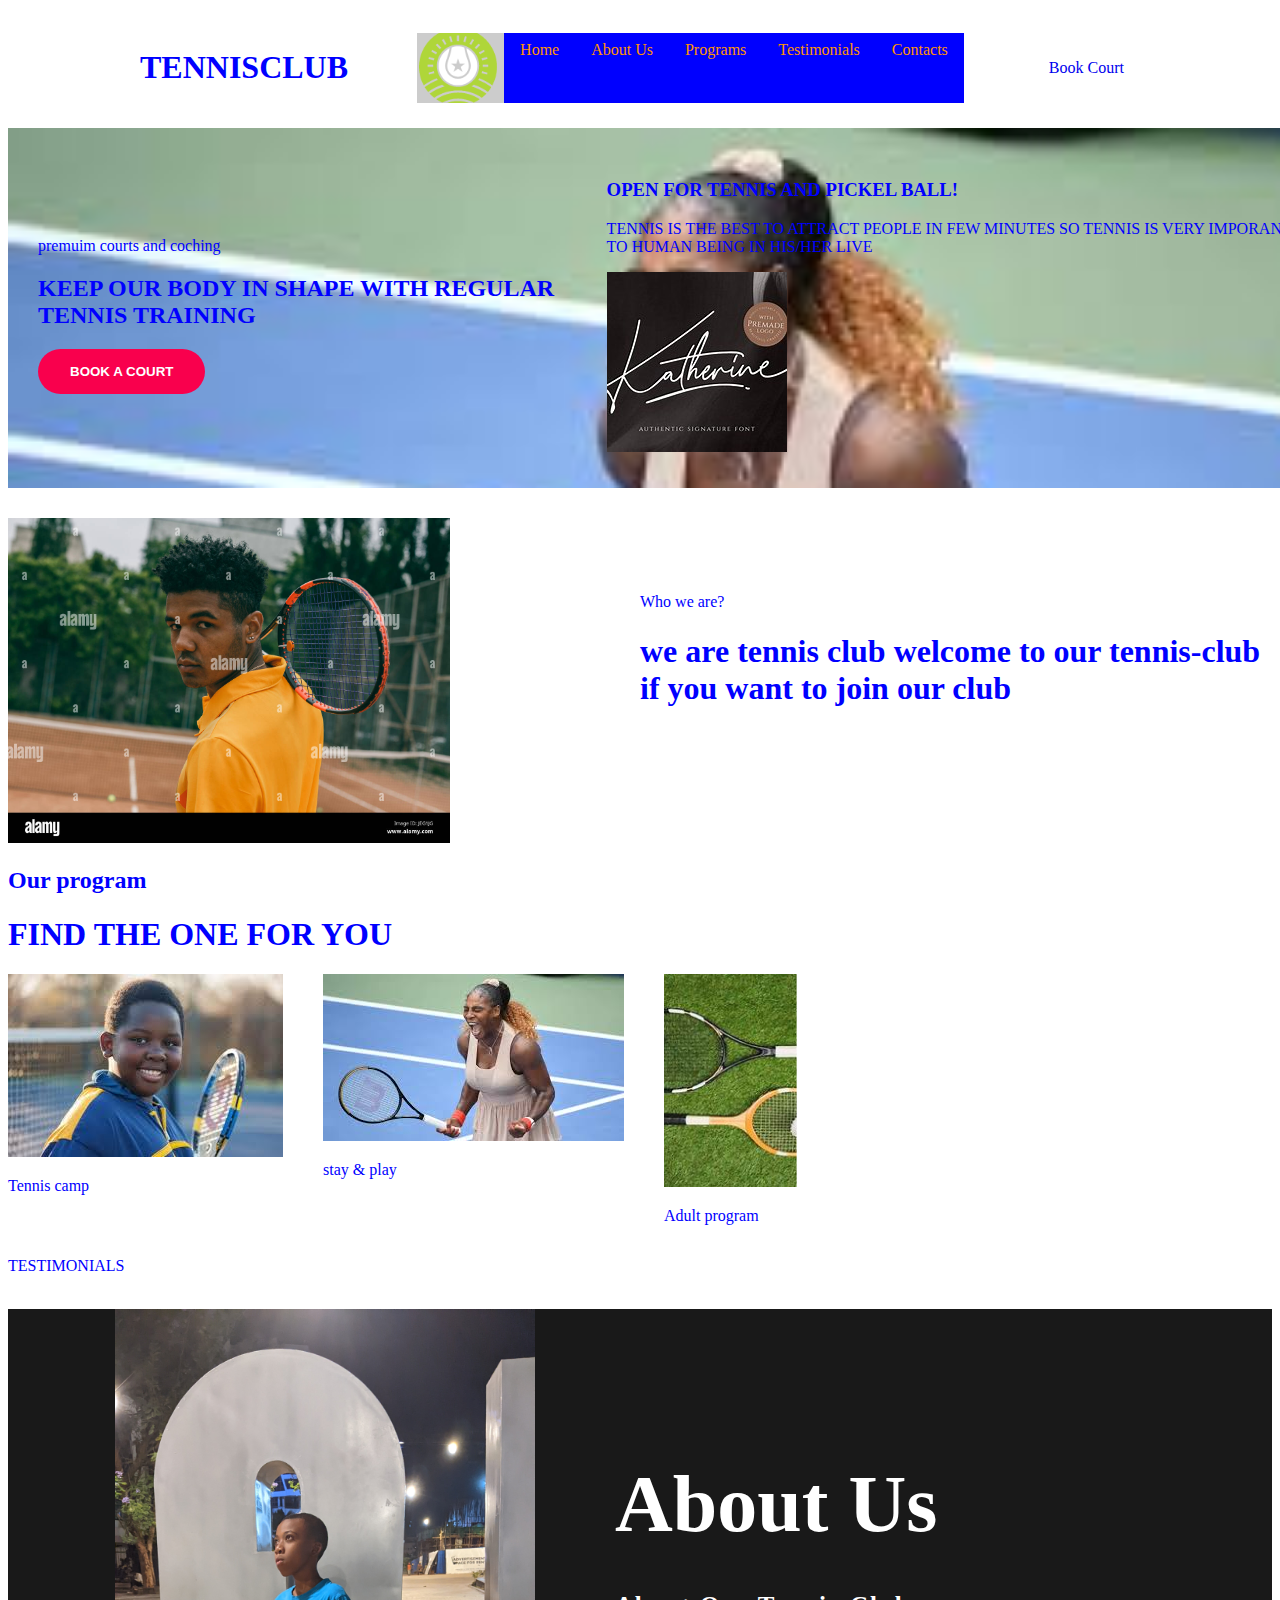
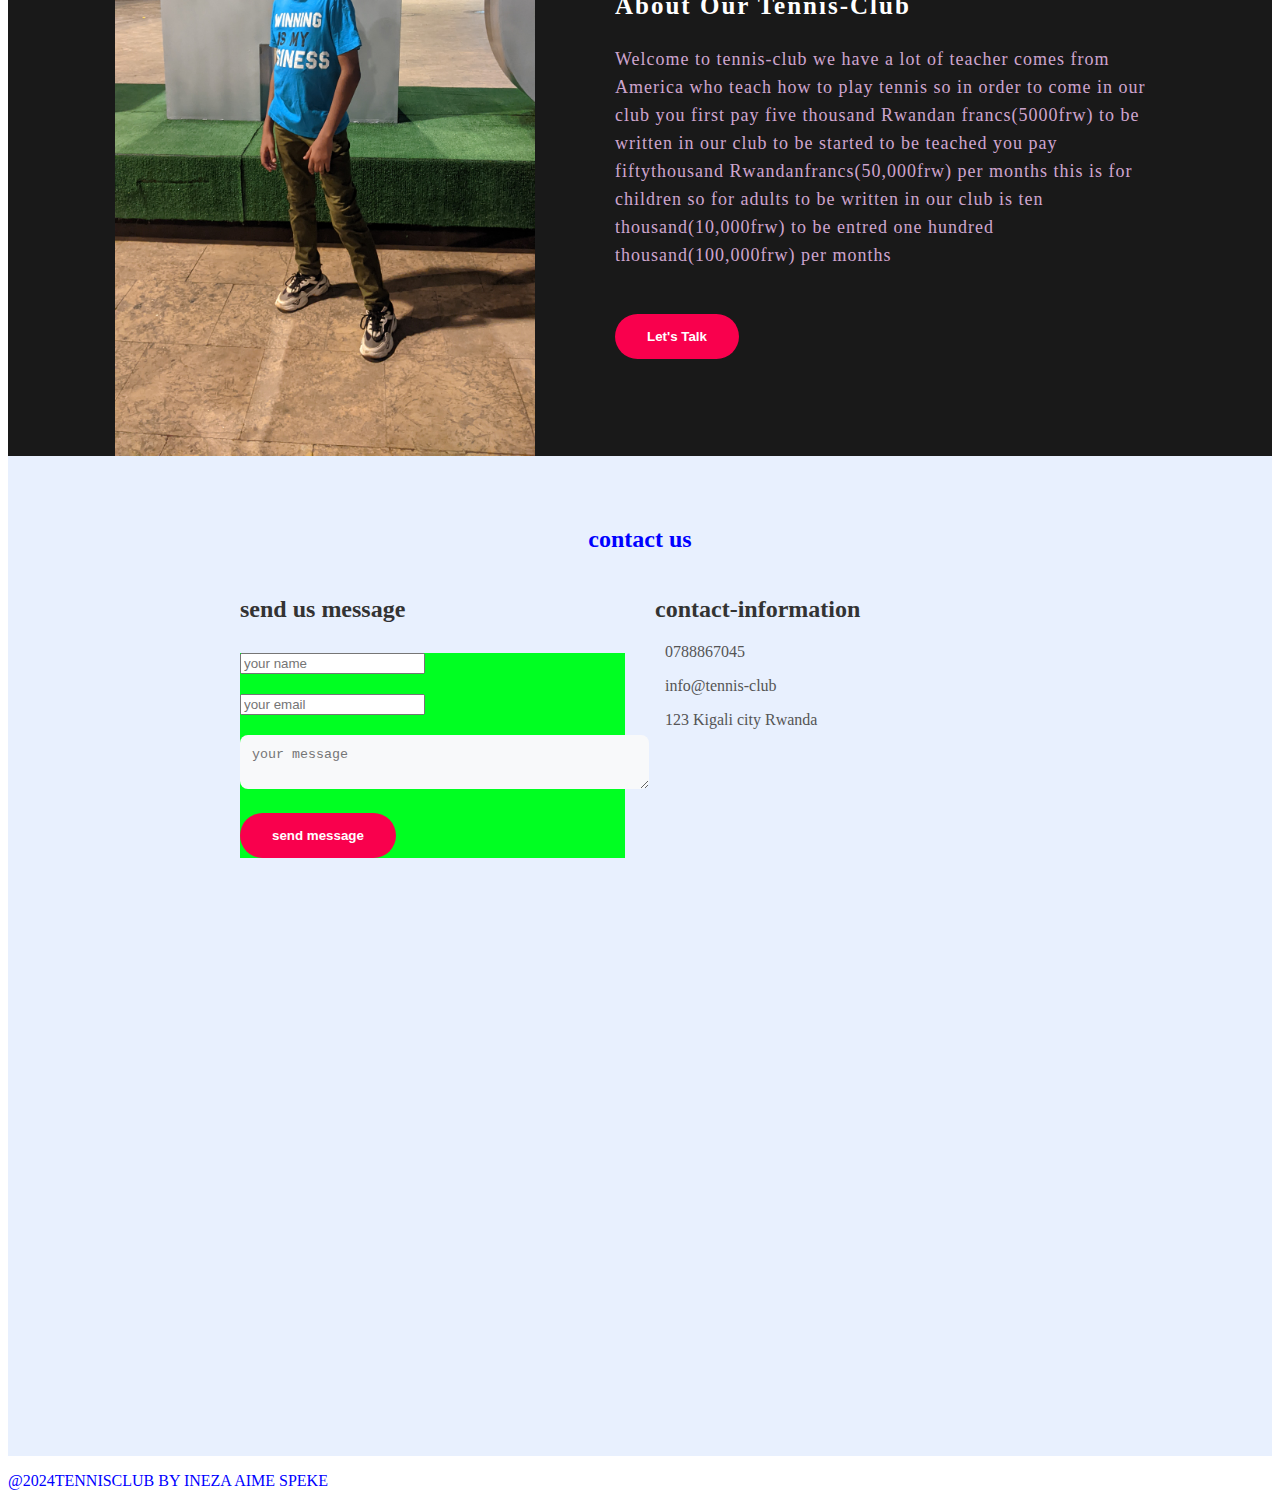
==== index.html @ a4ed7055 "New changes" ====
<!DOCTYPE html>
<html lang="en">

<head>
    <meta charset="UTF-8">
    <meta name="viewport" content="width=device-width, initial-scale=1.0">
    <title>TENNIS-CLUB</title>
    <link rel="stylesheet" href="styles.css">
</head>

<body>
    <div class="container">
        <nav>
            <h1> TENNISCLUB</h1>
            <div class="links">
                <img src="./icon.png">
                <a href="">Home</a>
                <a href="">About Us </a>
                <a href="">Programs</a>
                <a href="">Testimonials</a>
                <a href=""> Contacts</a>

            </div>
            <a href="book.html">Book Court</a>
        </nav>
    </div>

    <div class="team-container">
        <div class="usage">
            <p>premuim courts and coching</p>
            <h2>KEEP OUR BODY IN SHAPE WITH REGULAR TENNIS TRAINING</h2>
            <button>BOOK A COURT</button>
        </div>
        <div class="service">
            <h3> OPEN FOR TENNIS AND PICKEL BALL!</h3>
            <P>TENNIS IS THE BEST TO ATTRACT PEOPLE IN FEW MINUTES SO TENNIS IS VERY IMPORANT TO HUMAN BEING IN HIS/HER
                LIVE</P>
            <img src="./signature.png">
        </div>

    </div>

    <div class="aboutmesetion">

        <div class="aboutmeleft">

            <img src="./image copy 3.png">
        </div>
        <div class="aboutmeright">
            <p>Who we are?</p>
            <h1>we are tennis club welcome to our tennis-club if you want to join our club </h1>
        </div>

    </div>
    <div class="left">
        <div class="tennis-club">
            <h2>Our program</h2>
            <h1>FIND THE ONE FOR YOU</h1>

        </div>
        <div class="sellr">
            <div class=" reft">
                <img src="./image copy 7.png">
                <p>Tennis camp</p>
            </div>
            <div class="club">
                <img src="./image copy 6.png">
                <p>stay & play</p>
            </div>
            <div class="tigen ">
                <img src="./tennis racket.png">
                <p>Adult program</p>
            </div>
        </div>
    </div>

    <div class="alliup">
        <div class="icon">
            <i class="fa-duotone fa-solid fa-paper-plane-top"></i>

        </div>

    </div>

    <div class="icons">

        <div class="prev">
            <div class="coats">
               <p>TESTIMONIALS</p>
               <img src="">
            </div>
            <div class="coat">
                <p></p>
            </div>
            <div class="cats">
                <p></p>
            </div>
        </div>

    </div>
</div>
    <section class="about"> 
        <div class="main">
         <img src="./1000441042.jpg">
            <div class="about-text">
                <h1>About Us</h1>
                <h5>About our tennis-club</h5>
                <p>Welcome to tennis-club we have a lot of teacher comes from America  who teach  how to play tennis so in order to come in our club you first pay five thousand Rwandan francs(5000frw) to be written in our club to be started to be teached you pay fiftythousand Rwandanfrancs(50,000frw) per months this is for children  so for adults to be written in our club is ten thousand(10,000frw) to be entred one hundred thousand(100,000frw) per months</p>
                <button type="button">Let's Talk</button>

            </div>

        </div>
    </section>

    <section class="boy-container">
        <div class="girl-container">
            <h2>contact us</h2>
            <div class="contact-wrapper">
                <div class="contact-form">
                    <h3>send us message</h3>
                    <form>
                        <div class="form-group">
                            <input type="text" name="name" placeholder="your name">
                        </div>

                        <div class="form-group">
                            <input type="email" name="name" placeholder="your email">
                        </div>
                        <div class="form-group">
                            <textarea name="" placeholder="your message"></textarea>
                        </div>
                        <button type="submit">send message</button>
                    </form>

                </div>
                <div class="contact-info">
                    <h3>contact-information</h3>
                    <p><i class="fa-solid fa-phone"></i>0788867045</p>
                    <p><i class="fa-solid fa-envelope"></i>info@tennis-club</p>
                    <p><i class="fa-solid fa-location-dot"></i>123 Kigali city Rwanda</p>
                </div>
            </div>


        </div>
    </section>

    <div class="dec">

        <p>@2024TENNISCLUB BY INEZA AIME SPEKE</p>


    </div>
    <script src="https://kit.fontawesome.com/7571bce48e.js" crossorigin="anonymous"></script>
</body>

</html>
---- styles.css ----
body{
    color: blue
}

.container{
    max-width: 1000px;
    margin:  0px auto;
    padding: 20px;
}

nav{
    display: flex;
    flex-direction: row;
    justify-content: space-between;
    align-items: center;
}

nav a{
    text-decoration: none;
    padding: 8px 16px;
}

.team-container{
    display: flex;
    align-items: center;
    justify-content: center;
    padding: 30px;
    background-image: url(./image\ copy\ 6.png);
    background-size: cover;
    width: 100%;
    height: 300px;
}
.deck p{
    flex-direction: row; 
}

.aboutmesetion{
    display: flex;
    flex-direction:row;
    justify-content: space-between;
    align-items: center;
}

.aboutmeleft{
    width: 50%;
}

.aboutmeleft img{
    width: 70%;
    margin-top: 30px;
}

.aboutmeright{
    width: 50%;
margin-bottom: 30px;
}
.right{
    display: flex;
    flex-direction: row;
    gap: 20px;
}



.box img{
    width: 100%;
   height: 800px; 
}

.canal{
    color: pink;
}

.dev img{
    width:30% ;
    height: 90px;
}

.model  a{
    color:black;
    background-color: green;
    margin-bottom: 20px;
}

.team-container{
    color:blue ;
}

.links a{
    color: rgb(255, 149, 0);
    background-color: blue;
}

.links{
    display: flex;
    flex-direction: row;
}

form{
   background-color: rgb(0, 255, 34);
}

button{
    color: greenyellow;
}

.home{
    color: aquamarine;
    background-color: rgba(0, 0, 255, 0.733);
}

.tiger{
    color: chartreuse;
}

.cinems{
 background-color:blue; 
}

.light{
    color: darkmagenta;
}

.dev{
    margin-left: 100px;
}

.contacts{
    background-color:green;
    color: white;
    margin-bottom: 40px;
}

.dov img{
    margin-left: 90px;
}

.team-container{
    flex-direction:row;
    display: flex;
    gap: 30px;
}
.usage{
    flex-direction: column;
}
.service{
    flex-direction: column;
}
button{
    background-color: blue;
}
.sellr{
    flex-direction: row;
    display: flex;
    gap:40px ;
}
.reft{
    flex-direction: column; 
}
.club{
    flex-direction: column; 
}
.tigen{
    flex-direction: column;   
}
.prev{
    flex-direction:row;
    display: flex;
    gap: 30px; 
}
.coats{
    flex-direction: column;
}
.cats{
    flex-direction: column;
}
.coats img{
    width: 30%;
}
.coat img{
width: 30%;
}
.mark{
    width: 30%;
}
.dev{
    font-size: xx-largess;
}

.dev img{
    flex-direction: column;
}
.dov img{
    flex-direction: column;
}
.dav img{
    flex-direction: column
}
.prov{
    flex-direction:row;
    display: flex;
    gap: 30px; 
}
.boy-container{
    min-height: 100vh;
    background-color: #e8f0fe;
    padding: 50px;
    text-align: center;
}
.girl-container{
    max-width: 800px;
    margin:0 auto ;
}
.girl-containern h2{
    font-size: 36px;
    margin-bottom: 40px;
    color: #333;
}
.contact-wrapper{
    display: grid;
    grid-template-columns: repeat(2, 1fr);
    grid-gap: 30px;
}
.contact-form{
    text-align: left;
}
.contact-form h3{
    font-size: 24px;
    margin-bottom: 30px; 
    color: #333;
}
.form-group{
    margin-bottom: 20px;
}
.input,textarea{
    width: 100%;
    padding: 12px;
    border-radius: 8px;
    border: none;
    background-color: #f8f9fa;
    color: #333;
}
input:focus,
textarea:focus{
    outline: none;
    box-shadow: 0 0 8px #bbb;
}
button{
    display:inline-block ;
    padding: 12px 24px;
    background-color: #4caf50;
    color: #fff;
    border: none;
    cursor: pointer;
    transition: 0.3s ease;
}
button:hover{
    background-color:#45a049;
}
.contact-info{
    text-align: left;
}
.contact-info h3{
    font-size: 24px;
    margin-bottom: 20px;
    color: #333;
}
.contact-info p{
    margin-bottom: 10px;
    color: #555;
}
.contact-info i{
    color: #4caf50;
    margin-right: 10px;
}
@media screen and(max-width:768px){
    contact-info{
        padding: 20px;
    }
    contact-wrapper{
    grid-template-columns: 1fr;
    }
}
.about{
    width: 100%;
    padding: 78px 0ppx;
    background-color: #191919; 
}
.about img{
    height: auto;
    width: 420px;
}
.about-text{
    width: 550px;
}
.main{
    width: 1130px;
    max-width: 95%;
    margin: 0 auto;
    display: flex;
    align-items: center;
    justify-content: space-around;
}
.about-text h1{
    color: white;
    font-size: 80px;
    text-transform: capitalize;
    margin-bottom: 20px;
}

.about-text h5{
    color: white;
    font-size: 25px;
    text-transform: capitalize;
    margin-bottom: 25px;
    letter-spacing: 2px;
}
.about-text p{
    color: #fcfc;
    letter-spacing: 1px;
    line-height: 28px;
    font-size: 18px;
    margin-bottom: 45px;
}
button{
    background: #f9004d;
    color: white;
    text-decoration: none;
    border: 2px solid transparent;
    font-weight: bold;
    padding: 13px 30px;
    border-radius: 30px;
    transition:4s;
}
button:hover{
    background: transparent;
    border: 2px solid #f9004d;
    cursor: pointer;
}
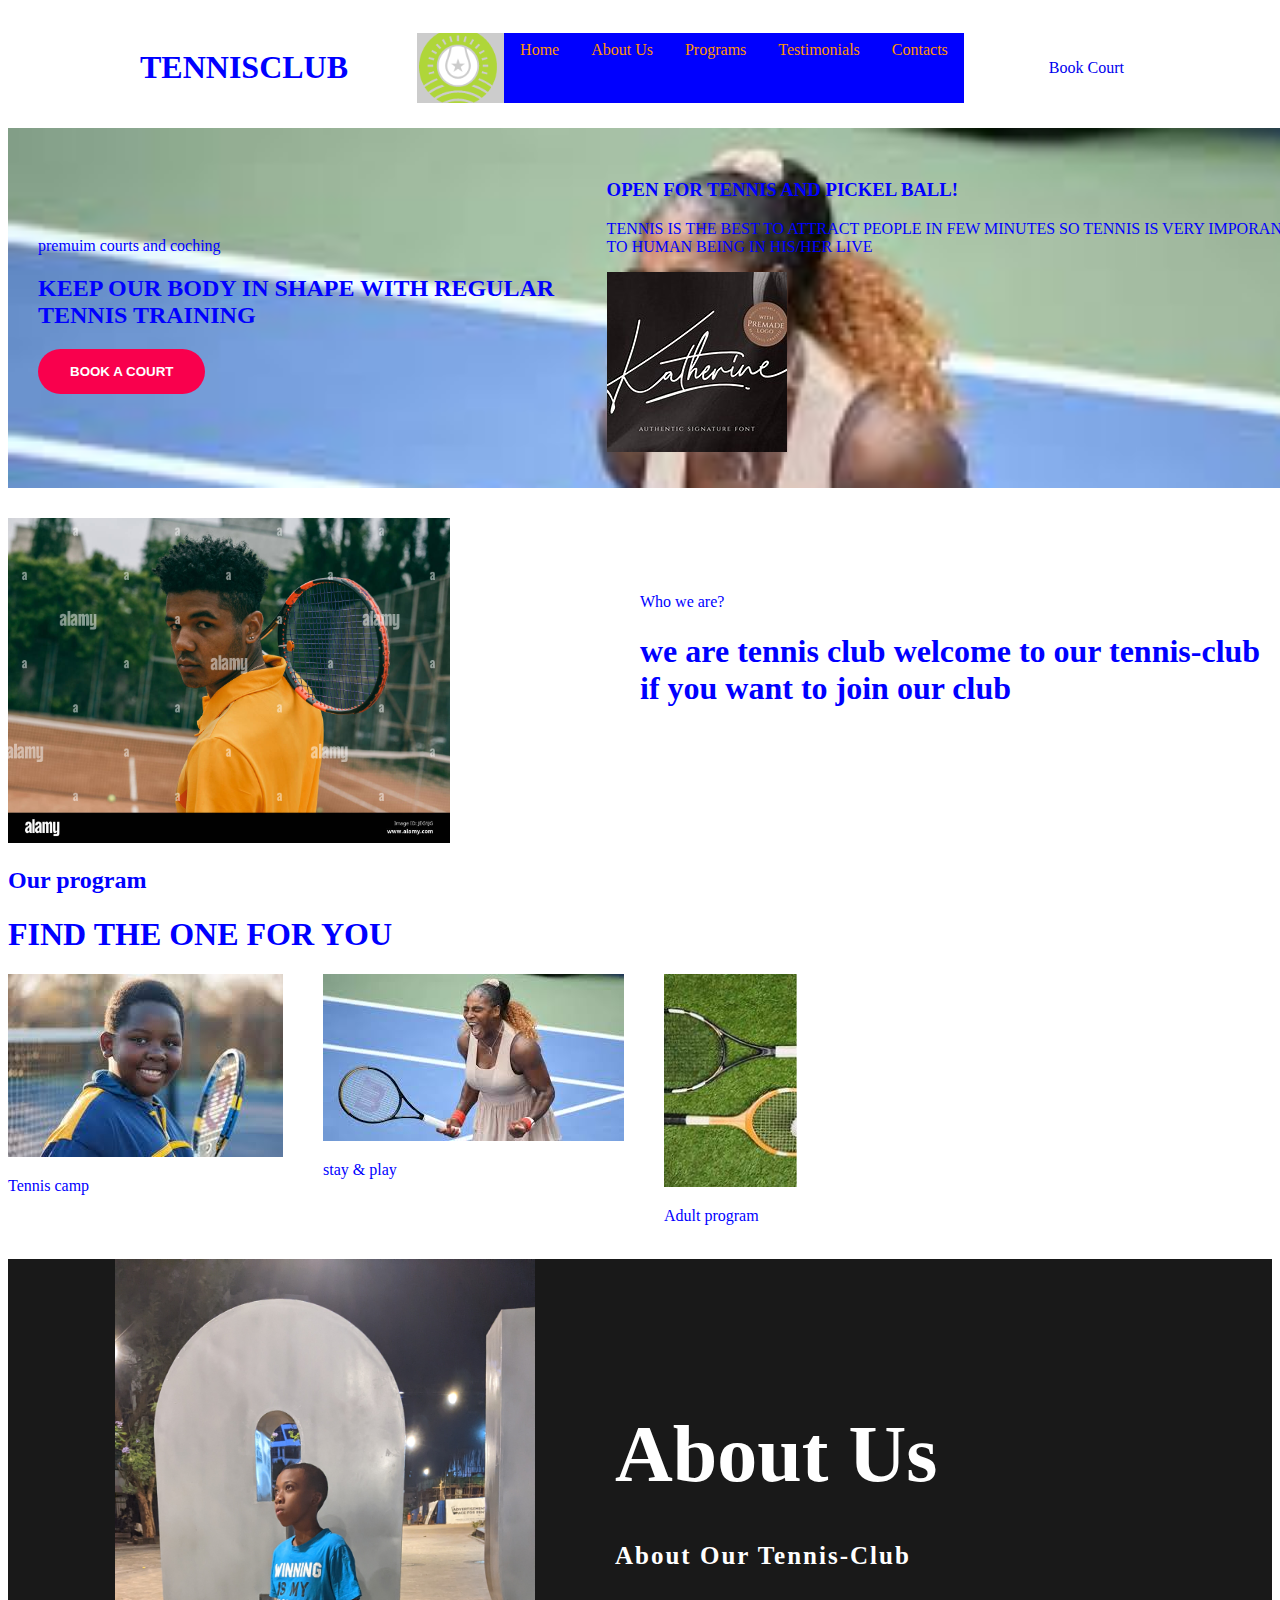
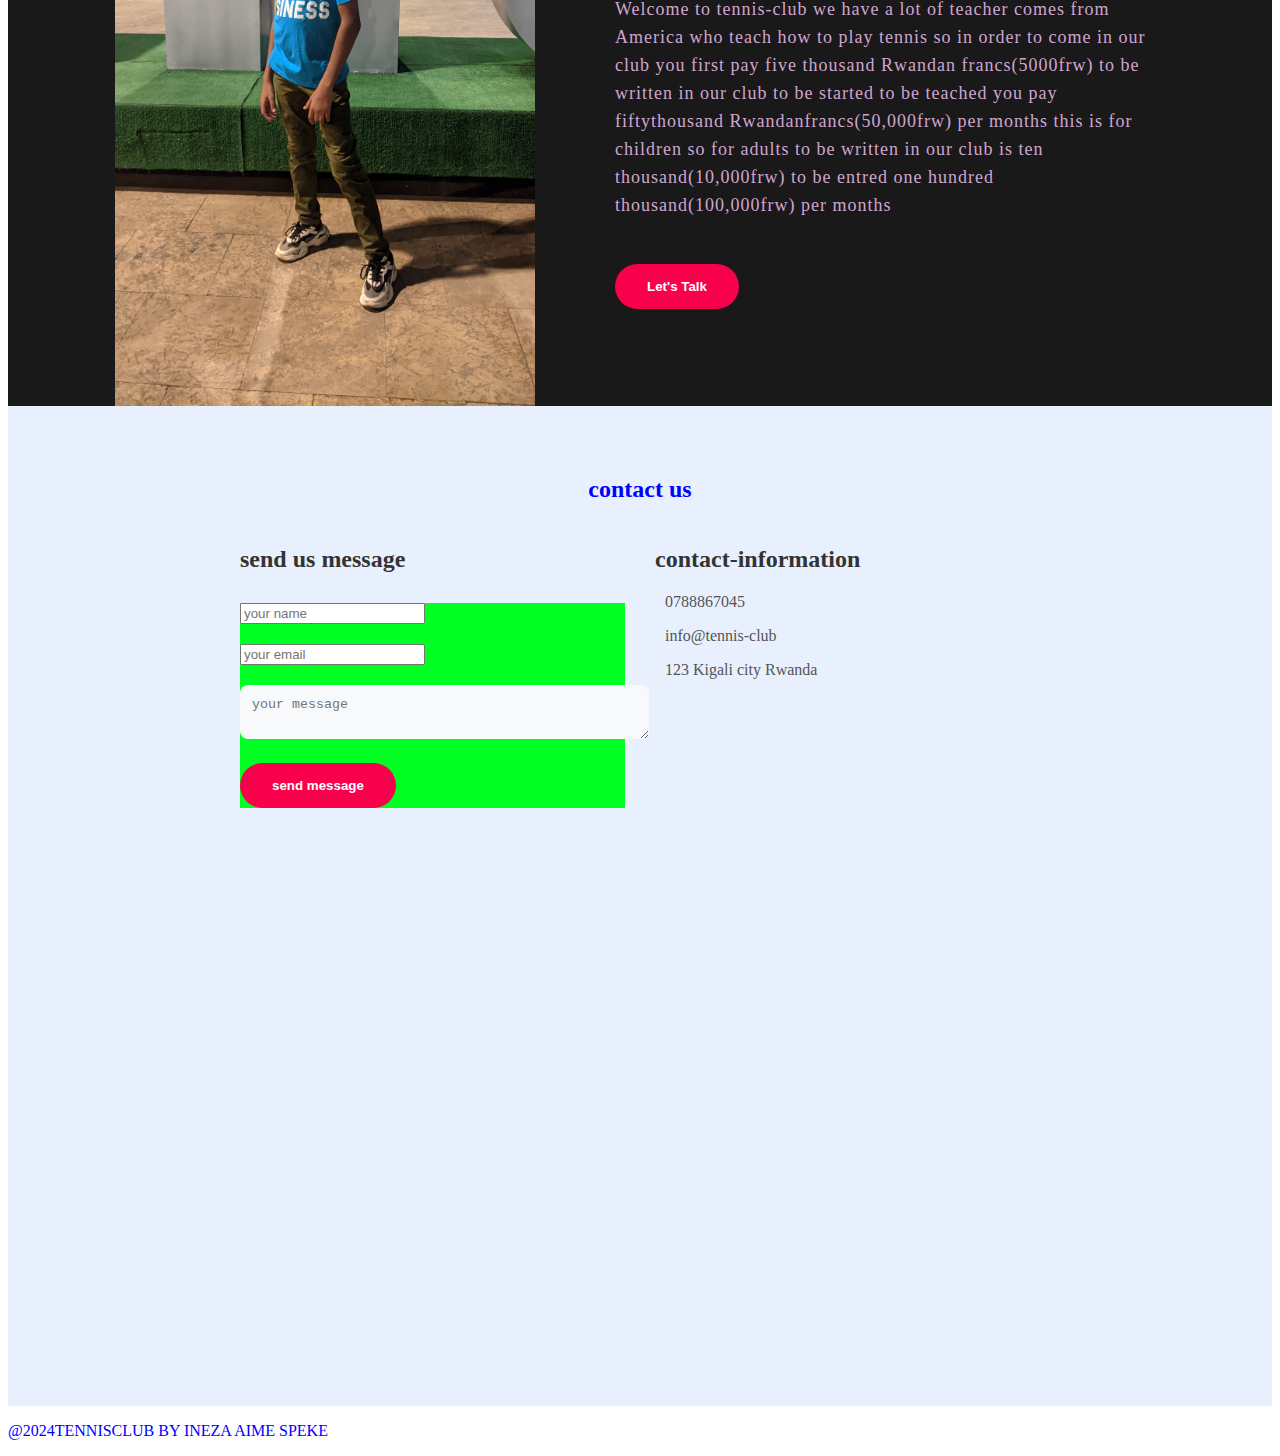
==== commit fc2f31c1: "removing testimonial" ====
--- a/index.html
+++ b/index.html
@@ -86,7 +86,6 @@
 
         <div class="prev">
             <div class="coats">
-               <p>TESTIMONIALS</p>
                <img src="">
             </div>
             <div class="coat">
